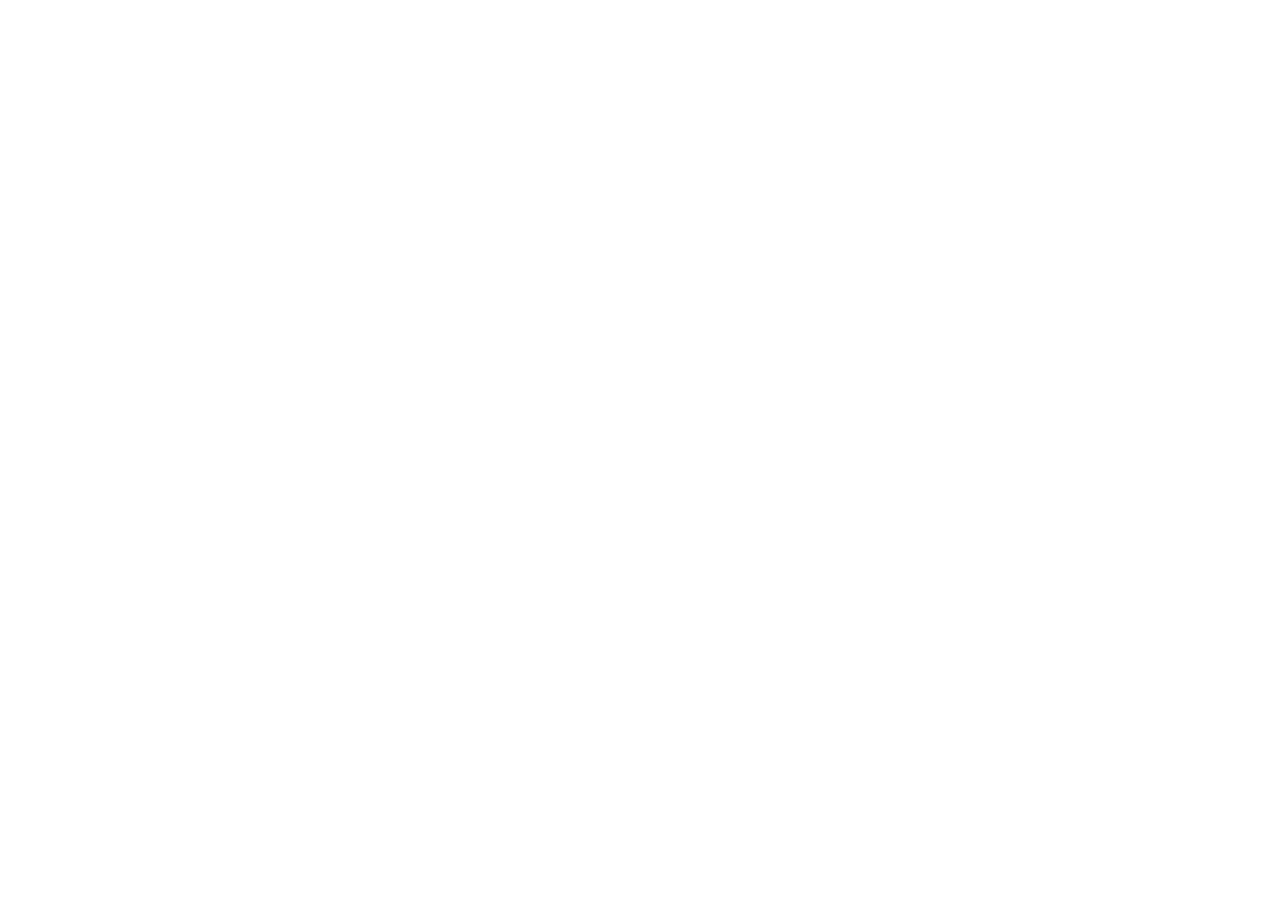
==== src/index.html @ a03fef63 "initial commit" ====
<!doctype html>
<html lang="en">
<head>
  <meta charset="utf-8">
  <title>Angularfundamentos</title>
  <base href="/">
  <meta name="viewport" content="width=device-width, initial-scale=1">
  <link rel="icon" type="image/x-icon" href="favicon.ico">
</head>
<body>
  <app-root></app-root>
</body>
</html>
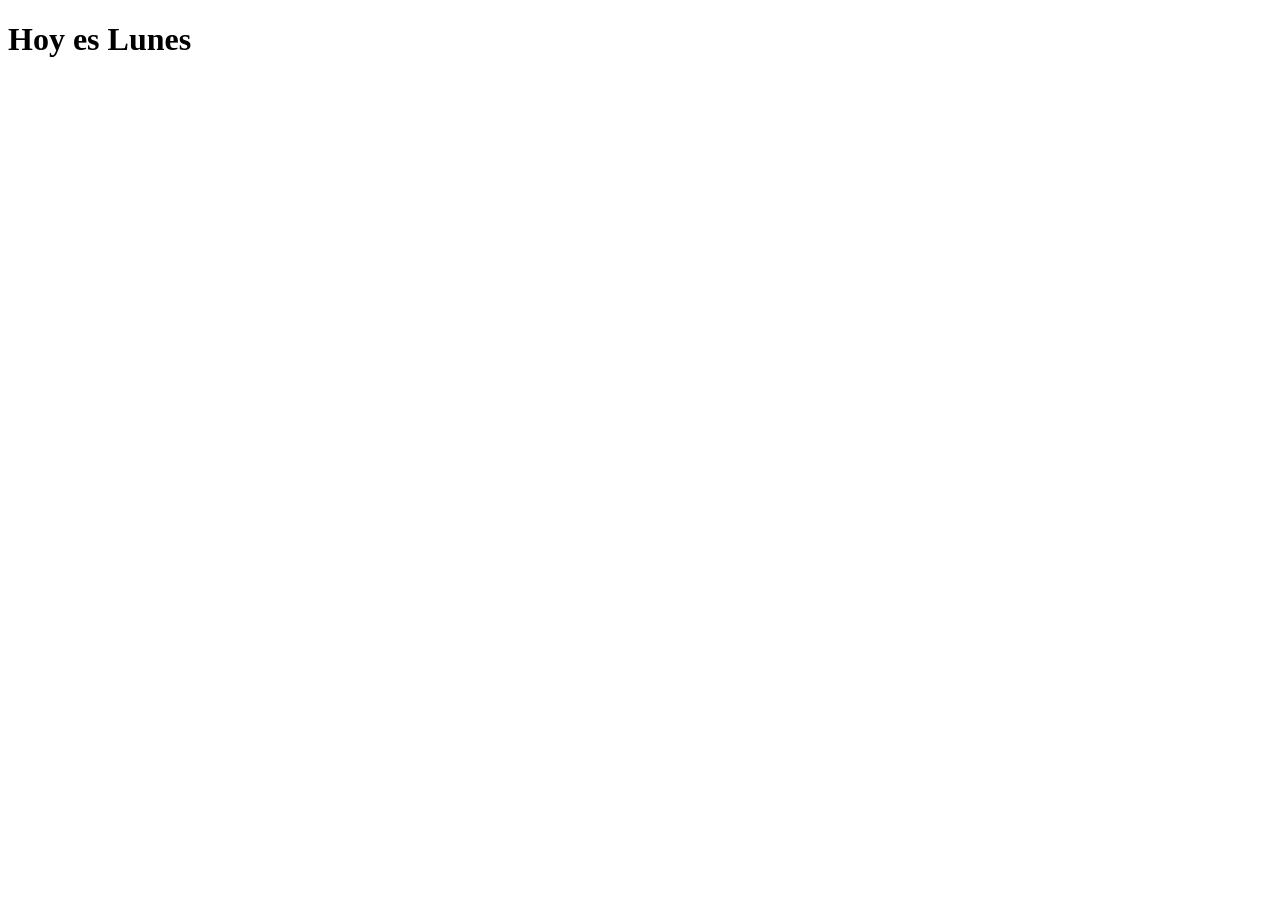
==== commit 8687c38c: "actualizacion 26deoctubre" ====
--- a/src/index.html
+++ b/src/index.html
@@ -8,6 +8,7 @@
   <link rel="icon" type="image/x-icon" href="favicon.ico">
 </head>
 <body>
+  <h1>Hoy es Lunes</h1>
   <app-root></app-root>
 </body>
 </html>
